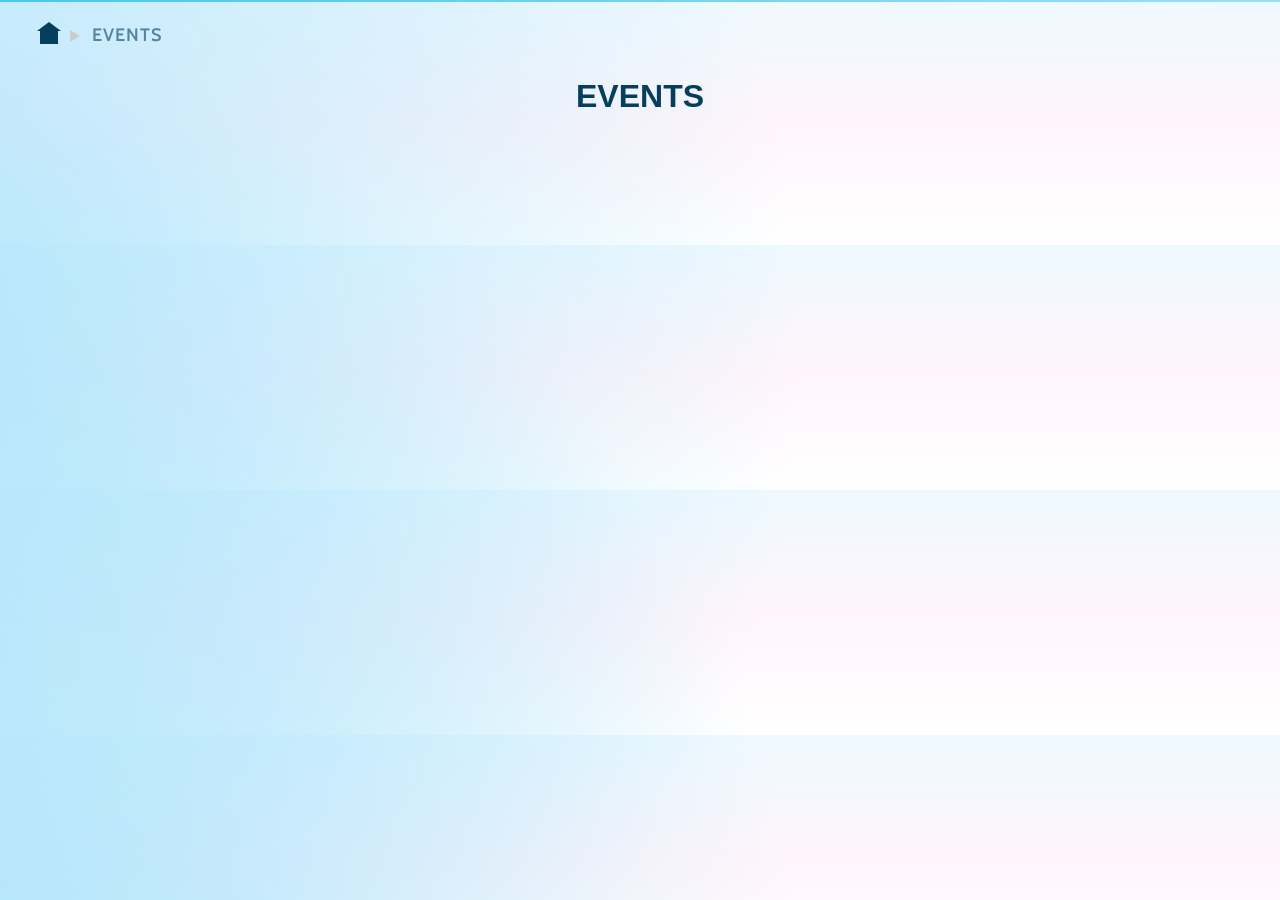
==== events.html @ 5ee6134e "Add files via upload" ====
﻿<!DOCTYPE html>
<html lang="ja">
<head>
  <meta charset="UTF-8">
  <meta name="viewport" content="width=device-width, initial-scale=1.0">
  <title>EVENTS - Mixstgirls Fan Site</title>
  <link rel="stylesheet" href="style.css">
</head>
<body translate="no">
  <header class="header" id="main-header"></header>

  <div class="breadcrumb">
    <a href="index.html" class="breadcrumb-home">
      <span class="home-icon"></span>
    </a>
    <span class="breadcrumb-arrow"></span>
    <span class="breadcrumb-current">EVENTS</span>
  </div>

  <div class="page-title">EVENTS</div>

  <div class="list events-list"></div>

  <script src="script.js" defer></script>
</body>
</html>
---- style.css ----
﻿/* ========== フォントインポート ========== */
@import url('https://fonts.googleapis.com/css2?family=Barlow:wght@400;500&family=Barlow+Condensed:wght@400&family=Cabin:wght@600&display=swap');

/* ========== CSS変数定義 ========== */
:root {
  /* テーマカラー */
  --color-main: #063F5C;
  --color-bg-light: #fafafa;
  --color-accent: #00aaff;

  /* グラデーション色 */
  --color-grad-start: #48C6F5;
  --color-grad-end: #99DFFA;

  /* メンバーカラー */
  --color-ito: #dd1448;
  --color-san: #ed7848;
  --color-myao: #fcd03e;
  --color-shichi: #05aa83;
  --color-lian: #485dd7;
  --color-iori: #9a5f99;
  --color-rimu: #fecbeb;
  --color-qalu-bg: #ffffff;
  /* カード背景用 */
  --color-qalu-spot: #86d7ff;
  /* スポットライト用 */
}

/* ========== 基本スタイル ========== */
body {
  margin: 0;
  font-family: sans-serif;
  background-color: var(--color-bg-light);
  background: linear-gradient(180deg, #eef9ff 0%, #fff5fb 52%, #fff 100%);
  color: var(--color-main);
}

a {
  color: var(--color-main);
  text-decoration: none;
}

/* 外部リンクアイコン */
.external-icon {
  display: inline-block;
  font-size: 0.8em;
  margin-left: 6px;
}

/* ========== OFFICIAL SHOP ========== */
.official-shop-page {
  background: var(--color-bg-light);
}

.official-shop-page::before {
  display: none;
}

/* ========== ロゴ ========== */
.logo {
  text-decoration: none;
  color: var(--color-bg-light);
  display: block;
  cursor: pointer;
}

.logo h1 {
  font-size: 24px;
}

/* ========== ヘッダー ========== */
.header {
  display: flex;
  justify-content: space-between;
  align-items: center;
  padding: 1px 20px;
  position: sticky;
  top: 0;
  left: 0;
  right: 0;
  z-index: 9000;
  background: linear-gradient(to right, var(--color-grad-start), var(--color-grad-end));
  transition: background 0.3s ease;
}

.header.active {
  background: linear-gradient(to right,
      rgba(72, 198, 245, 0.6),
      rgba(153, 223, 250, 0.6));
}

.header nav ul {
  display: flex;
  list-style: none;
  margin: 0;
  padding: 0;
}

.header nav li {
  margin: 0 15px;
}

.header nav a {
  color: var(--color-bg-light);
  text-decoration: none;
  font-family: 'Cabin', sans-serif;
  font-weight: 600;
  transition: 0.3s;
  padding: 5px 0;
  opacity: 1;
}

.header nav a.active {
  color: var(--color-bg-light) !important;
  border-bottom: 2px solid var(--color-bg-light);
  opacity: 1 !important;
}

.header nav a:hover {
  opacity: 0.8;
}

/* ========== フッター ========== */
.footer {
  display: flex;
  justify-content: space-between;
  align-items: flex-start;
  min-height: 496px;
  padding: 40px;
  background: linear-gradient(to right, var(--color-grad-start), var(--color-grad-end));
  color: var(--color-bg-light);
}

.footer-left nav ul {
  display: flex;
  flex-direction: column;
  list-style: none;
  margin: 0;
  padding: 0;
  gap: 25px;
}

.footer-left nav a {
  color: var(--color-bg-light);
  font-family: 'Barlow Condensed', sans-serif;
  font-size: 35px;
}

.footer-right {
  text-align: right;
}

.copyright-text {
  font-family: 'Barlow', sans-serif;
  font-size: 12px;
}

/* ========== ページタイトル ========== */
.page-title {
  text-align: center;
  font-size: 32px;
  font-weight: bold;
  padding: 30px 0;
  color: var(--color-main);
}

/* ========== パンくずリスト ========== */
.breadcrumb {
  display: flex;
  align-items: center;
  padding: 20px 40px 0;
  gap: 12px;
}

.home-icon {
  position: relative;
  display: inline-block;
  width: 18px;
  height: 14px;
  background-color: var(--color-main);
  margin-top: 8px;
}

.home-icon::before {
  content: "";
  position: absolute;
  top: -8px;
  left: -3px;
  width: 0;
  height: 0;
  border-left: 12px solid transparent;
  border-right: 12px solid transparent;
  border-bottom: 9px solid var(--color-main);
}

.breadcrumb-arrow {
  width: 0;
  height: 0;
  border-top: 6px solid transparent;
  border-bottom: 6px solid transparent;
  border-left: 10px solid #ccc;
  margin-top: 2px;
}

.breadcrumb-link {
  color: var(--color-main);
  font-family: 'Cabin', sans-serif;
  font-weight: 600;
  font-size: 18px;
  letter-spacing: 0.05em;
  text-transform: uppercase;
}

.breadcrumb-link:hover {
  opacity: 0.6;
}

.breadcrumb-current {
  color: var(--color-main);
  font-family: 'Cabin', sans-serif;
  font-weight: 600;
  font-size: 18px;
  letter-spacing: 0.05em;
  text-transform: uppercase;
  opacity: 0.6;
}

.current-name {
  position: relative;
  top: -1.5px;
}

/* ========== ヒーロー画像 ========== */
.hero-image {
  width: 100%;
  aspect-ratio: 16 / 6;
  background-image: url("images/メインヒーロー_Original MV  Shooting Star.png");
  background-size: cover;
  background-repeat: no-repeat;
  background-position: center;
  margin-bottom: 70px;
}

/* ========== スクロールトップボタン ========== */
.scroll-top {
  position: fixed;
  bottom: 80px;
  right: 70px;
  width: 50px;
  height: 50px;
  display: flex;
  align-items: center;
  justify-content: center;
  background: rgba(0, 170, 255, 0.2);
  background-color: var(--color-accent);
  color: var(--color-bg-light);
  border: 2px solid var(--color-bg-light);
  border-radius: 50%;
  font-size: 24px;
  cursor: pointer;
  z-index: 999;
  opacity: 0;
  pointer-events: none;
  transition: 0.3s;
}

/* 表示 */
.scroll-top.show {
  opacity: 1;
  pointer-events: auto;
}

/* 三角（ここがポイント） */
.scroll-top::before {
  content: "";
  width: 0;
  height: 0;
  border-left: 12px solid transparent;
  border-right: 12px solid transparent;
  border-bottom: 14px solid var(--color-bg-light);
  transform: translateY(-2px);
}

/* ホバー */
.scroll-top:hover {
  transform: translateY(-5px);
  background: rgba(0, 170, 255, 0.4);
}


/* ========== TOPページ ========== */
.top-page {
  position: relative;
}

/* 左端の装飾バブル */
body::before {
  content: '';
  position: fixed;
  inset: 0;
  pointer-events: none;
  z-index: -1;
  background:
    radial-gradient(circle 1000px at -200px 340px, #AEE4FB, transparent),
    radial-gradient(circle 1000px at -200px 1020px, #AEE4FB, transparent),
    radial-gradient(circle 1000px at -200px 1700px, #AEE4FB, transparent),
    radial-gradient(circle 1000px at -200px 2380px, #AEE4FB, transparent),
    radial-gradient(circle 1000px at -200px 3060px, #AEE4FB, transparent);
}

.top-page main {
  padding-bottom: 100px;
}

/* 共通セクション */
.top-section {
  overflow: visible;
  padding: 0 24px;
  margin: 0 auto 40px;
  max-width: 1280px;
}

.section-heading {
  display: flex;
  align-items: flex-end;
  justify-content: space-between;
  gap: 24px;
  margin-bottom: 22px;
}

.top-hero-kicker,
.section-kicker {
  margin: 0 0 10px;
  font-family: 'Barlow', sans-serif;
  letter-spacing: 0.18em;
  text-transform: uppercase;
  font-size: 12px;
  opacity: 0.7;
}

.section-heading h2 {
  margin: 0;
  font-family: 'Barlow Condensed', sans-serif;
  font-size: clamp(34px, 5vw, 72px);
  letter-spacing: 0.04em;
  line-height: 0.95;
}

.view-all-link {
  display: inline-flex;
  align-items: center;
  justify-content: center;
  min-width: 138px;
  padding: 14px 22px;
  border-radius: 999px;
  background: var(--color-main);
  color: #fff;
  font-family: 'Barlow', sans-serif;
  font-weight: 600;
  letter-spacing: 0.08em;
  text-transform: uppercase;
  transition: transform 0.2s ease, background-color 0.2s ease;
}

.view-all-link:hover {
  transform: translateY(-2px);
  background: #0d5d87;
}

/* ABOUT */
.about-section {
  padding: 28px 24px 32px;
  border-radius: 32px;
  background: rgba(255, 245, 250, 0.92);
  box-shadow: 0 20px 50px rgba(6, 63, 92, 0.08);
}

.about-panel {
  padding: 0;
  background: transparent;
  box-shadow: none;
}

.about-panel p {
  margin: 0;
  line-height: 1.9;
  font-size: 16px;
}

.about-panel p+p {
  margin-top: 16px;
}

/* セクションBOX */
.rail-section {
  overflow: visible;
  padding-top: 28px;
  padding-bottom: 36px;
  border-radius: 32px;
}

.schedule-section {
  background: linear-gradient(135deg, #97ebff 0%, #22cbff 100%);
}

.news-section {
  background: linear-gradient(135deg, #d8efff 0%, #fef0f7 100%);
}

.events-section {
  background: linear-gradient(135deg, #ffe3b3 0%, #ffd0e5 100%);
}

.members-top-section {
  background: linear-gradient(135deg, #ff8fc0 0%, #f26aa7 100%);
  padding: 28px 20px 14px;
}

/* 横スクロールレール */
.card-rail {
  display: flex;
  gap: 20px;

  overflow-x: auto;
  overflow-y: visible;

  padding: 20px 0 20px 25px;

  align-items: stretch;
  /* ←追加 */
  min-height: 250px;
  /* ←追加（重要） */
}

/* カード */
.rail-card {
  flex: 0 0 280px;
  min-height: 210px;

  padding: 24px;
  border-radius: 24px;
  background: rgba(255, 255, 255, 0.94);
  box-shadow: 0 14px 34px rgba(6, 63, 92, 0.12);

  transition: transform 0.3s ease;
  scroll-snap-align: start;
  scroll-snap-type: x mandatory;
}

/* ホバー時 */
.rail-card:hover {
  transform: translateY(-10px) scale(1.05);
  z-index: 5;
}

.rail-section {
  overflow: visible;
}

.card-rail::after {
  content: "";
  flex: 0 0 40px;
  /* ← 最低限だけ */
}

.member-rail {
  display: flex;
  gap: 24px;
  overflow-x: auto;
  padding: 40px 2px 40px;
  /* ← 上下を広げてホバーの余白を確保 */
  scroll-snap-type: x proximity;
  scrollbar-width: thin;
}

.member-rail-wrapper {
  overflow-x: auto;
  overflow-y: visible;
}

.rail-card,
.member-rail .card {
  scroll-snap-align: start;
}

.card-badge {
  display: inline-flex;
  align-items: center;
  padding: 6px 14px;
  border: 1px solid currentColor;
  border-radius: 999px;
  font-family: 'Barlow', sans-serif;
  font-size: 12px;
  font-weight: 600;
  letter-spacing: 0.08em;
  text-transform: uppercase;
}

.rail-card h3 {
  margin: 18px 0 10px;
  font-size: 28px;
  line-height: 1.1;
}

.rail-card p {
  margin: 0;
  line-height: 1.7;
}

.rail-card-meta {
  margin-bottom: 10px !important;
  font-family: 'Barlow', sans-serif;
  font-size: 13px;
  letter-spacing: 0.08em;
  text-transform: uppercase;
  opacity: 0.72;
}

/* TOPページ用メンバーカード */
.member-rail .card {
  flex: 0 0 240px;
  height: 336px;
  margin: 0;
  border: 6px solid rgba(255, 255, 255, 0.92);
  border-radius: 18px;
  box-shadow: 0 10px 24px rgba(6, 63, 92, 0.14);
  transition: transform 0.3s ease;
  /* ← ホバーアニメ追加 */
}

.member-rail .card:hover {
  transform: translateY(-6px) scale(1.04);
  z-index: 5;
}

/* メンバーカラー（TOPスポットライト用） */
.member-spotlight.ito {
  background: var(--color-ito);
}

.member-spotlight.san {
  background: var(--color-san);
}

.member-spotlight.myao {
  background: var(--color-myao);
}

.member-spotlight.shichi {
  background: var(--color-shichi);
}

.member-spotlight.lian {
  background: var(--color-lian);
}

.member-spotlight.iori {
  background: var(--color-iori);
}

.member-spotlight.rimu {
  background: var(--color-rimu);
  color: var(--color-main);
}

.member-spotlight.qalu {
  background: var(--color-qalu-spot);
  color: var(--color-main);
}

/* ========== ニュース一覧 ========== */
/* 共通リスト */
.list {
  max-width: 900px;
  margin: 0 auto;
  display: flex;
  flex-direction: column;
  padding: 0 20px 100px;
}

.list-item {
  border-bottom: 1px solid #e0e0e0;
}

.list-item a {
  display: flex;
  align-items: center;
  padding: 40px 10px;
  transition: background-color 0.3s;
  gap: 20px;
}

.list-item a:hover {
  background-color: #f0faff;
}

.list-date {
  font-family: 'Barlow', sans-serif;
  font-size: 14px;
  color: #666;
  min-width: 90px;
}

.list-title {
  margin: 0;
  font-size: 16px;
  font-weight: 500;
  color: var(--color-main);
  flex: 1;
}

.rail-card.today {
  outline: 3px solid #ff5fa2;
  box-shadow:
    0 0 0 4px rgba(255, 95, 162, 0.2),
    0 0 20px rgba(255, 95, 162, 0.6);
  transform: scale(1.05);
}

/* NEWSだけ変えたいとき */
.news-list {
  /* ここに追加 */
}

/* EVENTSだけ変えたいとき */
.events-list {
  /* ここに追加 */
}

/* SCHEDULEだけ変えたいとき */
.schedule-list {
  /* ここに追加 */
}

/* ========== タレント詳細ページ ========== */
.members-page {
  position: relative;
  min-height: 100vh;
}

.members-info {
  position: absolute;
  top: 380px;
  left: 60%;
  transform: translateY(-50%);
}

/* ========== メンバーカード一覧 ========== */
.members {
  display: flex;
  flex-wrap: wrap;
  justify-content: center;
  gap: 50px;
  padding: 20px 20px 100px;
}

.card {
  width: 360px;
  height: 480px;
  padding: 15px;
  border-radius: 15px;
  position: relative;
  overflow: visible;
  display: block;
  text-decoration: none;
  transition: 0.3s ease;
  box-shadow: 0 5px 15px rgba(0, 0, 0, 0.3);
  background-color: #222;
  color: #fff;
  z-index: 1;
}

.card.ito {
  background-color: var(--color-ito);
}

.card.san {
  background-color: var(--color-san);
}

.card.myao {
  background-color: var(--color-myao);
}

.card.shichi {
  background-color: var(--color-shichi);
}

.card.lian {
  background-color: var(--color-lian);
}

.card.iori {
  background-color: var(--color-iori);
}

.card.rimu {
  background-color: var(--color-rimu);
  color: var(--color-main);
}

.card.qalu {
  background-color: var(--color-qalu-bg);
  color: var(--color-main);
}

.card img {
  width: 100%;
  height: 100%;
  object-fit: contain;
  position: relative;
  z-index: 1;
  transform-origin: bottom;
  transition: transform 0.3s ease;
  transform: translateX(-20px);
}

.card:hover {
  overflow: visible;
  transform: translateY(-6px);
  z-index: 10;
  transform: translateY(-5px);
  box-shadow: 0 10px 20px rgba(0, 0, 0, 0.4);
  filter: brightness(1.1);
}

.card:hover img {
  transform: translateX(-20px) scale(1.2);
}

/* 名前（右端・縦書き） */
.talent-name {
  position: absolute;
  top: 50%;
  right: 0;
  margin: 0;
  display: flex;
  flex-direction: column;
  align-items: flex-start;
  z-index: 5;
  color: inherit;
  writing-mode: horizontal-tb;
  transform-origin: top right;
  transform: rotate(90deg) translateY(-100%) translateX(-50%);
  white-space: nowrap;
  font-size: 40px;
  font-weight: bold;
  letter-spacing: 0.1em;
  line-height: 1.1;
}

.talent-name span {
  display: block;
  font-size: 13px;
  font-family: 'Barlow', sans-serif;
  letter-spacing: 0.05em;
  margin-top: 5px;
  opacity: 0.8;
  font-weight: 500;
}

.card:hover .talent-name {
  transform: rotate(90deg) translateY(-100%) translateX(-50%) scale(1.05);
}

/* 名前位置の個別調整 */
.card.ito .talent-name {
  right: 85px;
  top: 300px;
}

.card.san .talent-name {
  right: 85px;
  top: 300px;
}

.card.myao .talent-name {
  right: 85px;
  top: 360px;
}

.card.shichi .talent-name {
  right: 85px;
  top: 300px;
}

.card.lian .talent-name {
  right: 85px;
  top: 360px;
}

.card.iori .talent-name {
  right: 85px;
  top: 360px;
}

.card.rimu .talent-name {
  right: 85px;
  top: 300px;
}

.card.qalu .talent-name {
  right: 85px;
  top: 360px;
}

/* ===== メンバー画像表示（カード内） ===== */
.rail-card .card-header {
  width: 100%;
  aspect-ratio: 16 / 9;
  /* 640×360に合わせて固定比率 */
  height: auto;
  /* 固定heightを解除 */
  overflow: hidden;
  border-radius: 12px;
  margin-bottom: 10px;
  background-color: #ddeef8;
  /* 画像読み込み前・余白部分の背景色 */
}

.rail-card .card-header img {
  width: 100%;
  height: 100%;
  object-fit: cover;
  /* 専用サムネ（横長）はトリミングして埋める */
}

/* ===== メンバー名 ===== */
.rail-card .member {
  display: block;
  margin-top: 8px;
  font-size: 14px;
  font-weight: bold;
}

/* ===== メンバーカラー（既存変数を使う） ===== */
.rail-card.ito {
  border: 3px solid var(--color-ito);
}

.rail-card.san {
  border: 3px solid var(--color-san);
}

.rail-card.myao {
  border: 3px solid var(--color-myao);
}

.rail-card.shichi {
  border: 3px solid var(--color-shichi);
}

.rail-card.lian {
  border: 3px solid var(--color-lian);
}

.rail-card.iori {
  border: 3px solid var(--color-iori);
}

.rail-card.rimu {
  border: 3px solid var(--color-rimu);
}

.rail-card.qalu {
  border: 3px solid var(--color-qalu-spot);
}

.rail-card.all {
  border: 3px solid #ccc;
}

.live-badge {
  margin-left: 8px;
  padding: 2px 6px;
  font-size: 12px;
  font-weight: bold;
  color: white;
  background: red;
  border-radius: 4px;
  animation: blink 1s infinite;
}

@keyframes blink {
  0% {
    opacity: 1;
  }

  50% {
    opacity: 0.4;
  }

  100% {
    opacity: 1;
  }
}

.badge {
  margin-left: 8px;
  padding: 2px 6px;
  font-size: 11px;
  font-weight: bold;
  border-radius: 4px;
  color: white;
}

/* 配信中 */
.badge.live {
  background: red;
  animation: blink 1s infinite;
}

/* 配信前 */
.badge.soon {
  background: orange;
}

/* 配信後 */
.badge.archive {
  background: gray;
}

/* 点滅 */
@keyframes blink {
  0% {
    opacity: 1;
  }

  50% {
    opacity: 0.4;
  }

  100% {
    opacity: 1;
  }
}

.live-badge {
  background: red;
  color: white;
  font-size: 12px;
  padding: 2px 6px;
  margin-left: 6px;
  border-radius: 4px;
  order-radius: 4px;
}radius: 4px;
  order-radius: 4px;
}
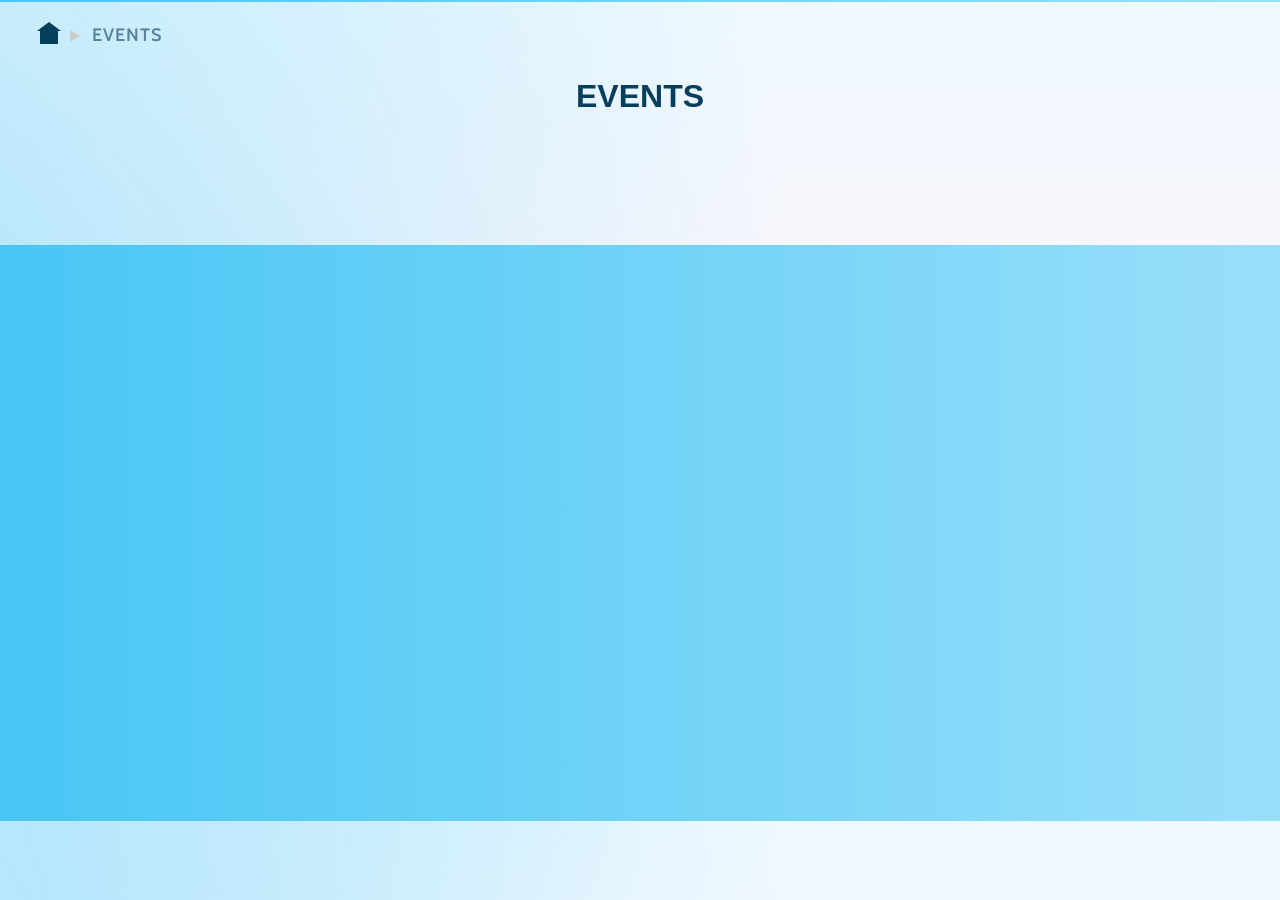
==== commit e8aa0189: "Add files via upload" ====
--- a/events.html
+++ b/events.html
@@ -1,11 +1,13 @@
 ﻿<!DOCTYPE html>
 <html lang="ja">
+
 <head>
   <meta charset="UTF-8">
   <meta name="viewport" content="width=device-width, initial-scale=1.0">
   <title>EVENTS - Mixstgirls Fan Site</title>
   <link rel="stylesheet" href="style.css">
 </head>
+
 <body translate="no">
   <header class="header" id="main-header"></header>
 
@@ -21,6 +23,9 @@
 
   <div class="list events-list"></div>
 
+  <footer class="footer" id="main-footer"></footer>
+
   <script src="script.js" defer></script>
 </body>
+
 </html>
--- a/style.css
+++ b/style.css
@@ -943,6 +943,6 @@
   margin-left: 6px;
   border-radius: 4px;
   order-radius: 4px;
-}radius: 4px;
+  radius: 4px;
   order-radius: 4px;
 }
